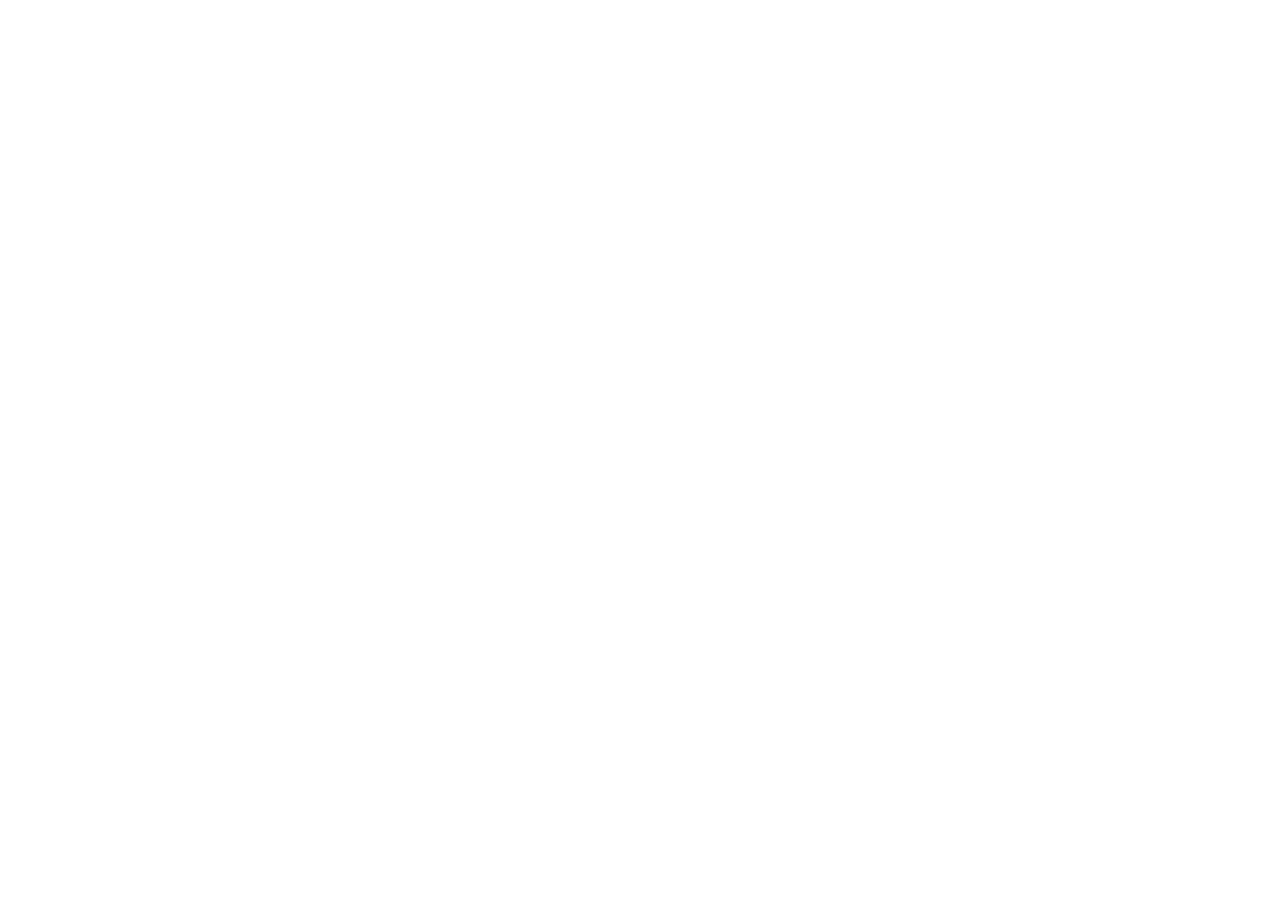
==== index.html @ 01ca28f3 "Criação do head" ====
<!DOCTYPE html>
<html lang="pt-br">
<head>
    <meta charset="UTF-8">
    <meta http-equiv="X-UA-Compatible" content="IE=edge">
    <meta name="viewport" content="width=device-width, initial-scale=1.0">
    <title>Home | Sthefany Alves</title>
</head>
<body>
    
</body>
</html>
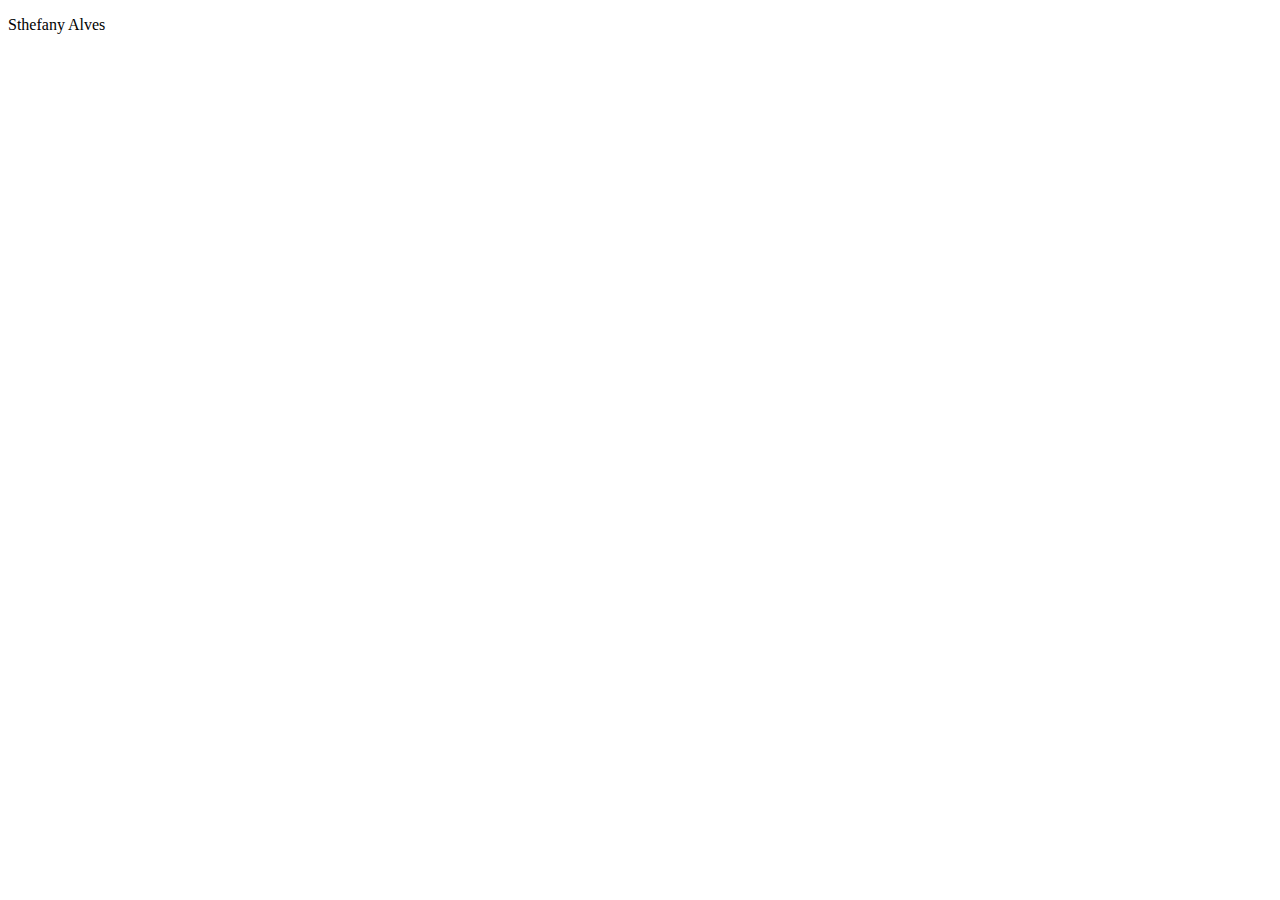
==== commit cfd0e21f: "Montando estrutura principal da página" ====
--- a/index.html
+++ b/index.html
@@ -6,7 +6,18 @@
     <meta name="viewport" content="width=device-width, initial-scale=1.0">
     <title>Home | Sthefany Alves</title>
 </head>
-<body>
-    
+<body class="corpo">
+    <header class="cabecalho">
+        <div class="cabecalho_icon">
+            <p class="icon">Sthefany Alves</p>
+        </div>
+        <div class="cabecalho_link"></div>
+    </header>
+    <main class="principal">
+
+    </main>
+    <footer class="rodape">
+        
+    </footer>
 </body>
 </html>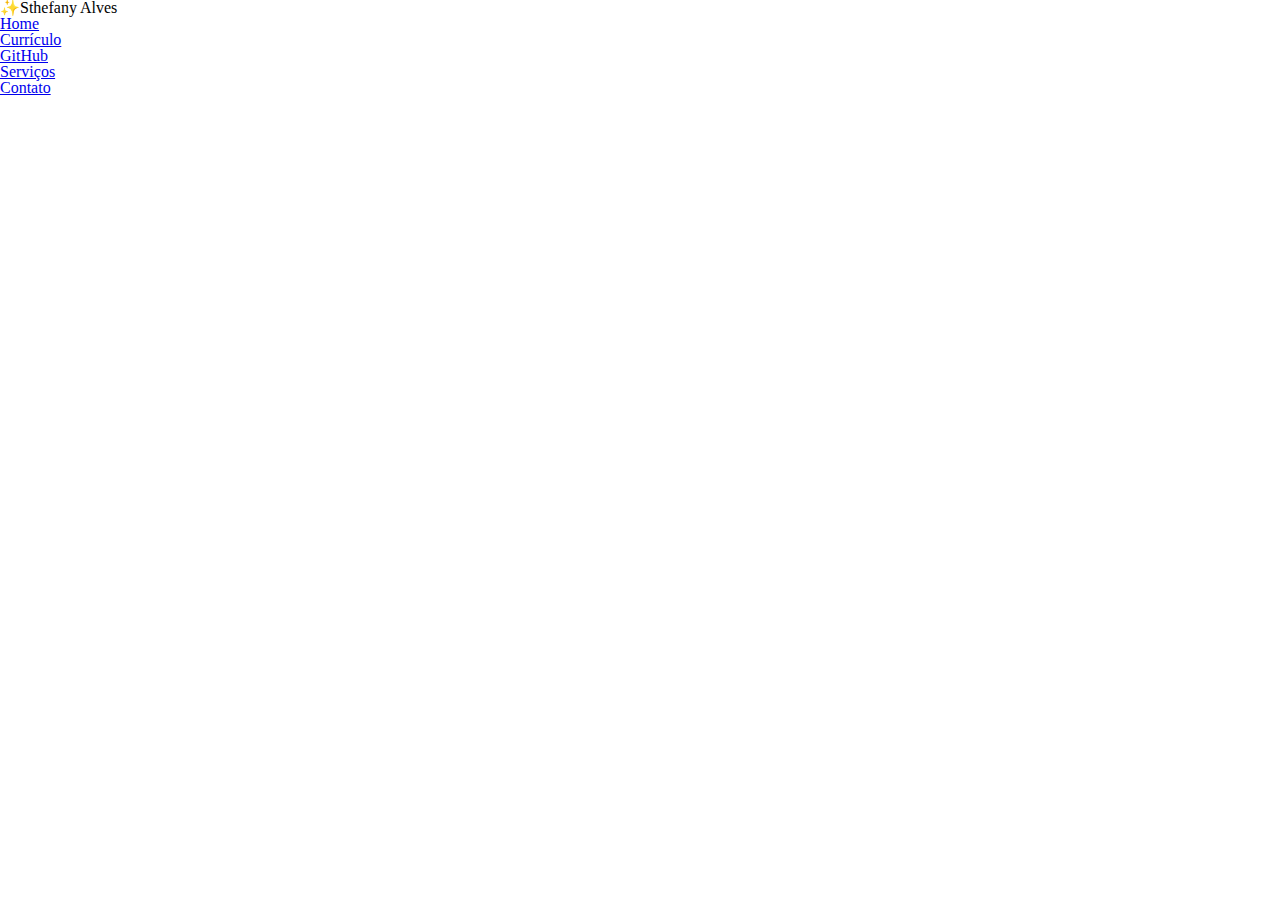
==== commit b3495135: "Adição dos links no cabeçalho" ====
--- a/index.html
+++ b/index.html
@@ -4,14 +4,22 @@
     <meta charset="UTF-8">
     <meta http-equiv="X-UA-Compatible" content="IE=edge">
     <meta name="viewport" content="width=device-width, initial-scale=1.0">
+    <link rel="stylesheet" href="./assets/css/header.css">
+    <link rel="stylesheet" href="./assets/css/reset.css">
     <title>Home | Sthefany Alves</title>
 </head>
 <body class="corpo">
     <header class="cabecalho">
         <div class="cabecalho_icon">
-            <p class="icon">Sthefany Alves</p>
+            <p class="icon">&#10024;Sthefany Alves</p>
         </div>
-        <div class="cabecalho_link"></div>
+        <div class="cabecalho_link">
+            <p><a href="#" class="links">Home</a></p>
+            <p><a href="#" class="links">Currículo</a></p>
+            <p><a href="#" class="links">GitHub</a></p>
+            <p><a href="#" class="links">Serviços</a></p>
+            <p><a href="#" class="links">Contato</a></p>
+        </div>
     </header>
     <main class="principal">
 
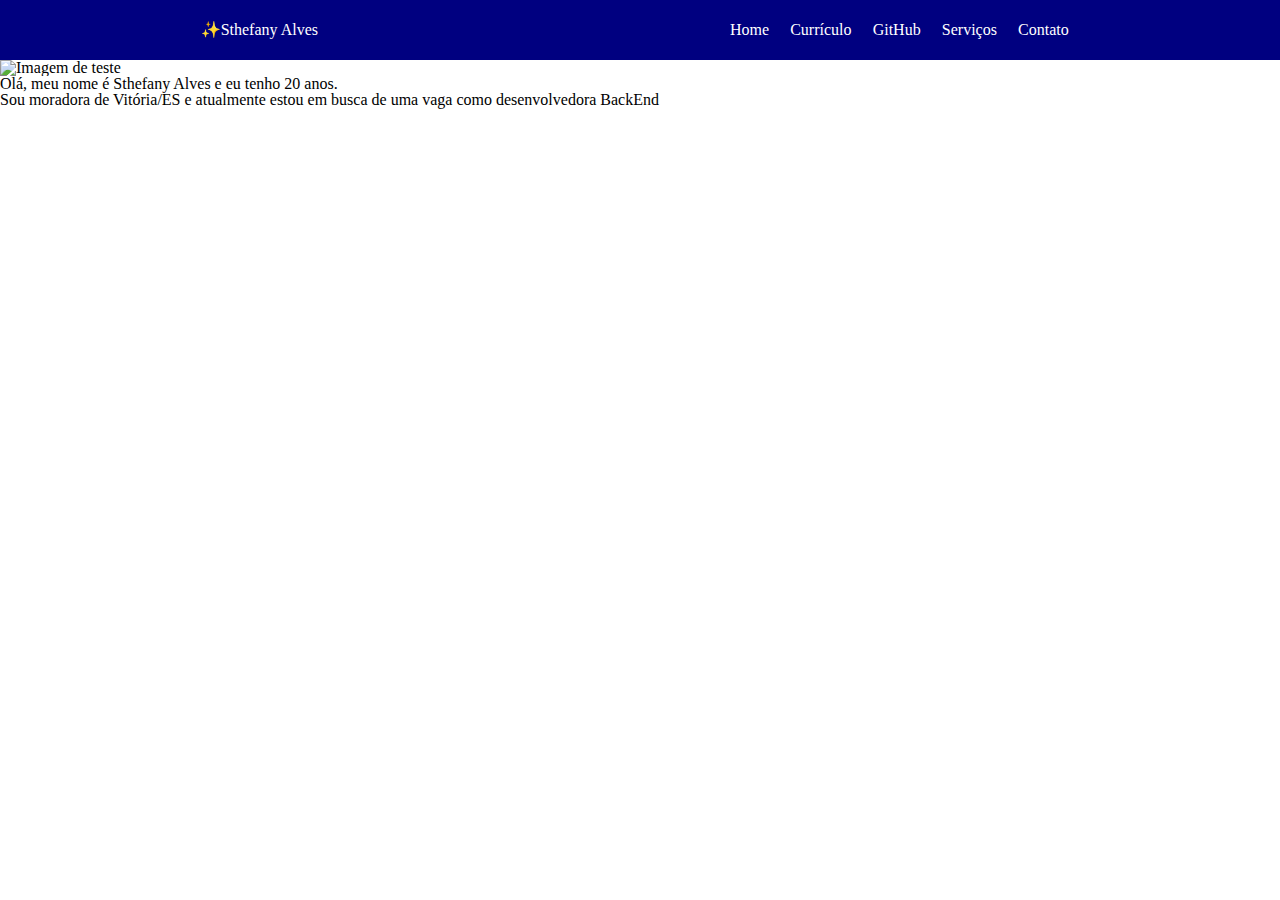
==== commit f138a94e: "Adição da primeira div com a imagem principal" ====
--- a/index.html
+++ b/index.html
@@ -5,6 +5,7 @@
     <meta http-equiv="X-UA-Compatible" content="IE=edge">
     <meta name="viewport" content="width=device-width, initial-scale=1.0">
     <link rel="stylesheet" href="./assets/css/header.css">
+    <link rel="stylesheet" href="./assets/css/index.css">
     <link rel="stylesheet" href="./assets/css/reset.css">
     <title>Home | Sthefany Alves</title>
 </head>
@@ -22,7 +23,18 @@
         </div>
     </header>
     <main class="principal">
-
+        <section class="dados">
+            <div class="container_historia">
+                <img src="./assets/img/icon.jfif" alt="Imagem de teste" class="principal_imagem">
+                <div class="historia_texto">
+                    <h1 class="historia">Olá, meu nome é Sthefany Alves e eu tenho 20 anos.</h1>
+                    <p class="p_historia">
+                        Sou moradora de Vitória/ES e atualmente estou em busca de uma vaga como desenvolvedora BackEnd
+                        </br>
+                    </p>
+                </div>
+            </div>
+        </section>
     </main>
     <footer class="rodape">
         
--- a/assets/css/header.css
+++ b/assets/css/header.css
@@ -0,0 +1,23 @@
+.cabecalho {
+    background: navy;
+    height: 60px;
+    display: flex;
+    justify-content: space-around;
+    align-items: center;
+    color: white;
+}
+
+.cabecalho_link {
+    display: flex;
+    justify-content: space-around;
+    width: 360px;
+}
+
+.links {
+    text-decoration: none;
+    color: white;
+}
+
+.links:hover {
+    color: red;
+}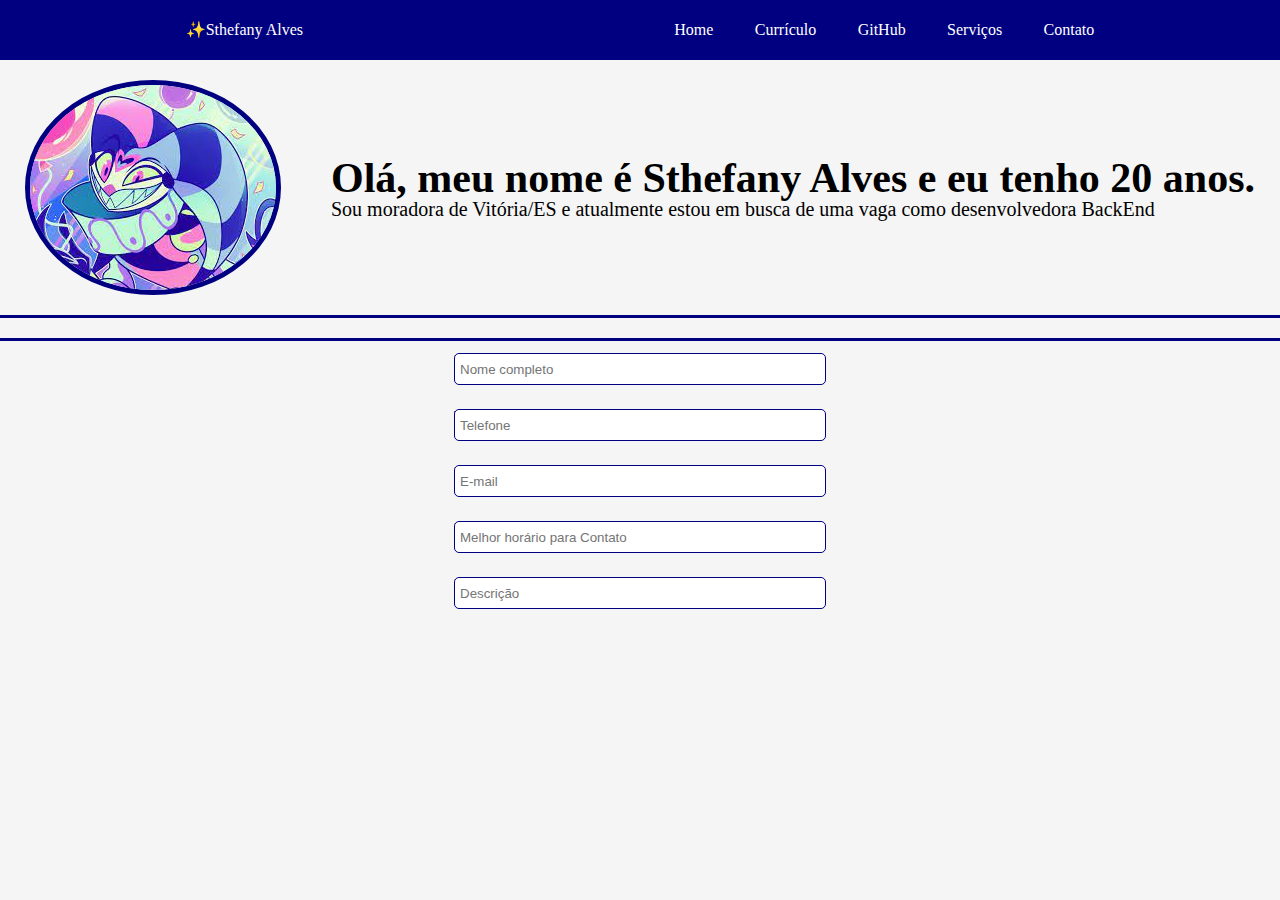
==== commit 3734864c: "Inicio da estilização do formulario" ====
--- a/index.html
+++ b/index.html
@@ -6,6 +6,7 @@
     <meta name="viewport" content="width=device-width, initial-scale=1.0">
     <link rel="stylesheet" href="./assets/css/header.css">
     <link rel="stylesheet" href="./assets/css/index.css">
+    <link rel="stylesheet" href="./assets/css/footer.css">
     <link rel="stylesheet" href="./assets/css/reset.css">
     <title>Home | Sthefany Alves</title>
 </head>
@@ -37,7 +38,52 @@
         </section>
     </main>
     <footer class="rodape">
-        
+        <form action="#" class="formulario">
+            <div class="container_input">
+                <input type="text" class="input" placeholder="Nome completo"
+                onfocus="this.placeholder=''"
+                onblur="this.placeholder='Nome completo'">
+                <label for="Nome completo" class="label">Nome completo</label>
+            </div>
+            <div class="container_input">
+                <input type="tel" class="input" placeholder="Telefone"
+                onfocus="this.placeholder=''"
+                onblur="this.placeholder='Telefone'">
+                <label for="Telefone" class="label">Telefone</label>
+            </div>
+            <div class="container_input">
+                <input type="email" class="input" placeholder="E-mail"
+                onfocus="this.placeholder=''"
+                onblur="this.placeholder='E-mail'">
+                <label for="E-mail" class="label">E-mail</label>
+            </div>
+            <!-- <div class="container_input">
+                <input type="radio" class="radio">
+                <label for="" class="label_radio">Pessoa Fisíca</label>
+                <input type="radio" class="radio">
+                <label for="" class="label_radio">Pessoa Jurídica</label>
+            </div> -->
+            <div class="container_input">
+                <input type="text" class="input" placeholder="Melhor horário para Contato"
+                onfocus="this.placeholder=''"
+                onblur="this.placeholder='Melhor horário para Contato'">
+                <label for="Melhor horário para Contato" class="label">Melhor horário para Contato</label>
+            </div>
+            <!-- <div class="container_input">
+                <label for="" class="label_radio">Serviço A</label>
+                <input type="radio" class="radio">
+                <label for="" class="label_radio">Serviço B</label>
+                <input type="radio" class="radio">
+                <label for="" class="label_radio">Serviço C</label>
+                <input type="radio" class="radio">
+            </div> -->
+            <div class="container_input">
+                <input type="text" class="input" placeholder="Descrição"
+                onfocus="this.placeholder=''"
+                onblur="this.placeholder='Descrição'">
+                <label for="Descrição" class="label">Descrição</label>
+            </div>
+        </form>
     </footer>
 </body>
 </html>--- a/assets/css/header.css
+++ b/assets/css/header.css
@@ -9,8 +9,8 @@
 
 .cabecalho_link {
     display: flex;
-    justify-content: space-around;
-    width: 360px;
+    justify-content: space-between;
+    width: 420px;
 }
 
 .links {
--- a/assets/css/index.css
+++ b/assets/css/index.css
@@ -0,0 +1,29 @@
+.corpo {
+    background: whitesmoke;
+}
+
+.principal {
+    padding: 20px 0;
+}
+
+.container_historia {
+    display: flex;
+    justify-content: space-around;
+    align-items: center;
+    padding: 0 0 20px 0;
+    border-bottom: 3px solid navy;
+}
+
+.principal_imagem {
+    border-radius: 100%;
+    border: 5px solid navy;
+}
+
+.historia {
+    font-weight: bold;
+    font-size: 42px;
+}
+
+.p_historia {
+    font-size: 20px;
+}--- a/assets/css/footer.css
+++ b/assets/css/footer.css
@@ -0,0 +1,44 @@
+.rodape {
+    border-top: 3px solid navy;
+    width: 100%;
+    margin: auto;
+    bottom: 0;
+    display: flex;
+    align-items: center;
+    flex-direction: column;
+}
+
+.formulario {
+    height: 280px;
+    display: flex;
+    flex-direction: column;
+    justify-content: space-around;
+}
+
+.container_input {
+    position: relative;
+}
+
+.input {
+    border-radius: 5px;
+    height: 30px;
+    width: 360px;
+    position: relative;
+    z-index: 2;
+    padding: 0 5px;
+    border: 1px solid navy;
+}
+
+.label {
+    position: absolute;
+    width: 150px;
+    outline: 0;
+    top: 0; bottom: 0; left: 0; right: 0;
+    font-size: 12px;
+    color: navy;
+}
+
+.input:focus + .label,
+.input:not(:placeholder-shown) + .label {
+    z-index: 2;
+}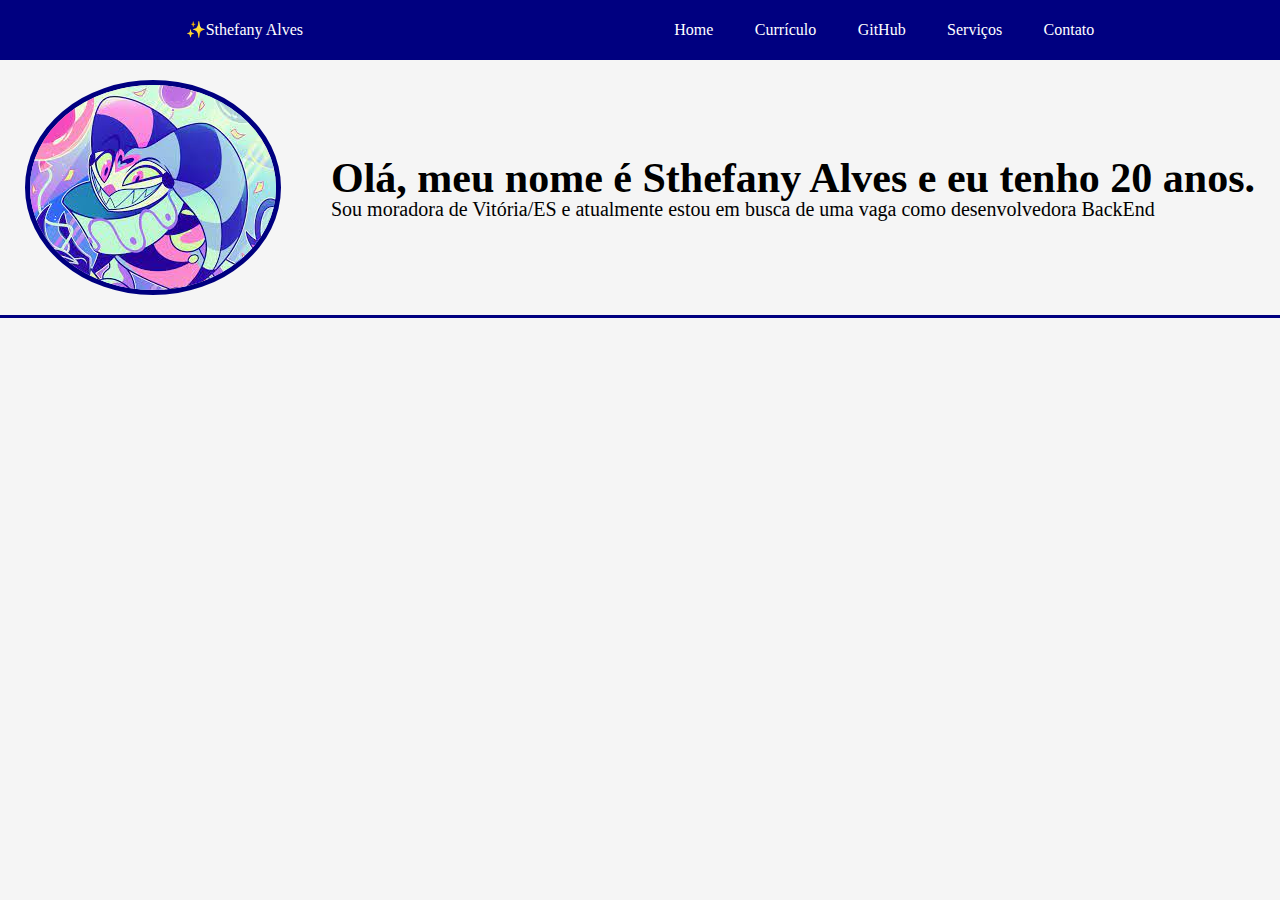
==== commit 82af9909: "Transferência do formulario para a pagina contato" ====
--- a/index.html
+++ b/index.html
@@ -20,7 +20,7 @@
             <p><a href="#" class="links">Currículo</a></p>
             <p><a href="#" class="links">GitHub</a></p>
             <p><a href="#" class="links">Serviços</a></p>
-            <p><a href="#" class="links">Contato</a></p>
+            <p><a href="./assets/html/contato.html" class="links">Contato</a></p>
         </div>
     </header>
     <main class="principal">
@@ -36,54 +36,12 @@
                 </div>
             </div>
         </section>
+        <section class="servicos">
+        </section>
+        <section class="github">
+        </section>
+        <section class="servicos">
+        </section>
     </main>
-    <footer class="rodape">
-        <form action="#" class="formulario">
-            <div class="container_input">
-                <input type="text" class="input" placeholder="Nome completo"
-                onfocus="this.placeholder=''"
-                onblur="this.placeholder='Nome completo'">
-                <label for="Nome completo" class="label">Nome completo</label>
-            </div>
-            <div class="container_input">
-                <input type="tel" class="input" placeholder="Telefone"
-                onfocus="this.placeholder=''"
-                onblur="this.placeholder='Telefone'">
-                <label for="Telefone" class="label">Telefone</label>
-            </div>
-            <div class="container_input">
-                <input type="email" class="input" placeholder="E-mail"
-                onfocus="this.placeholder=''"
-                onblur="this.placeholder='E-mail'">
-                <label for="E-mail" class="label">E-mail</label>
-            </div>
-            <!-- <div class="container_input">
-                <input type="radio" class="radio">
-                <label for="" class="label_radio">Pessoa Fisíca</label>
-                <input type="radio" class="radio">
-                <label for="" class="label_radio">Pessoa Jurídica</label>
-            </div> -->
-            <div class="container_input">
-                <input type="text" class="input" placeholder="Melhor horário para Contato"
-                onfocus="this.placeholder=''"
-                onblur="this.placeholder='Melhor horário para Contato'">
-                <label for="Melhor horário para Contato" class="label">Melhor horário para Contato</label>
-            </div>
-            <!-- <div class="container_input">
-                <label for="" class="label_radio">Serviço A</label>
-                <input type="radio" class="radio">
-                <label for="" class="label_radio">Serviço B</label>
-                <input type="radio" class="radio">
-                <label for="" class="label_radio">Serviço C</label>
-                <input type="radio" class="radio">
-            </div> -->
-            <div class="container_input">
-                <input type="text" class="input" placeholder="Descrição"
-                onfocus="this.placeholder=''"
-                onblur="this.placeholder='Descrição'">
-                <label for="Descrição" class="label">Descrição</label>
-            </div>
-        </form>
-    </footer>
 </body>
 </html>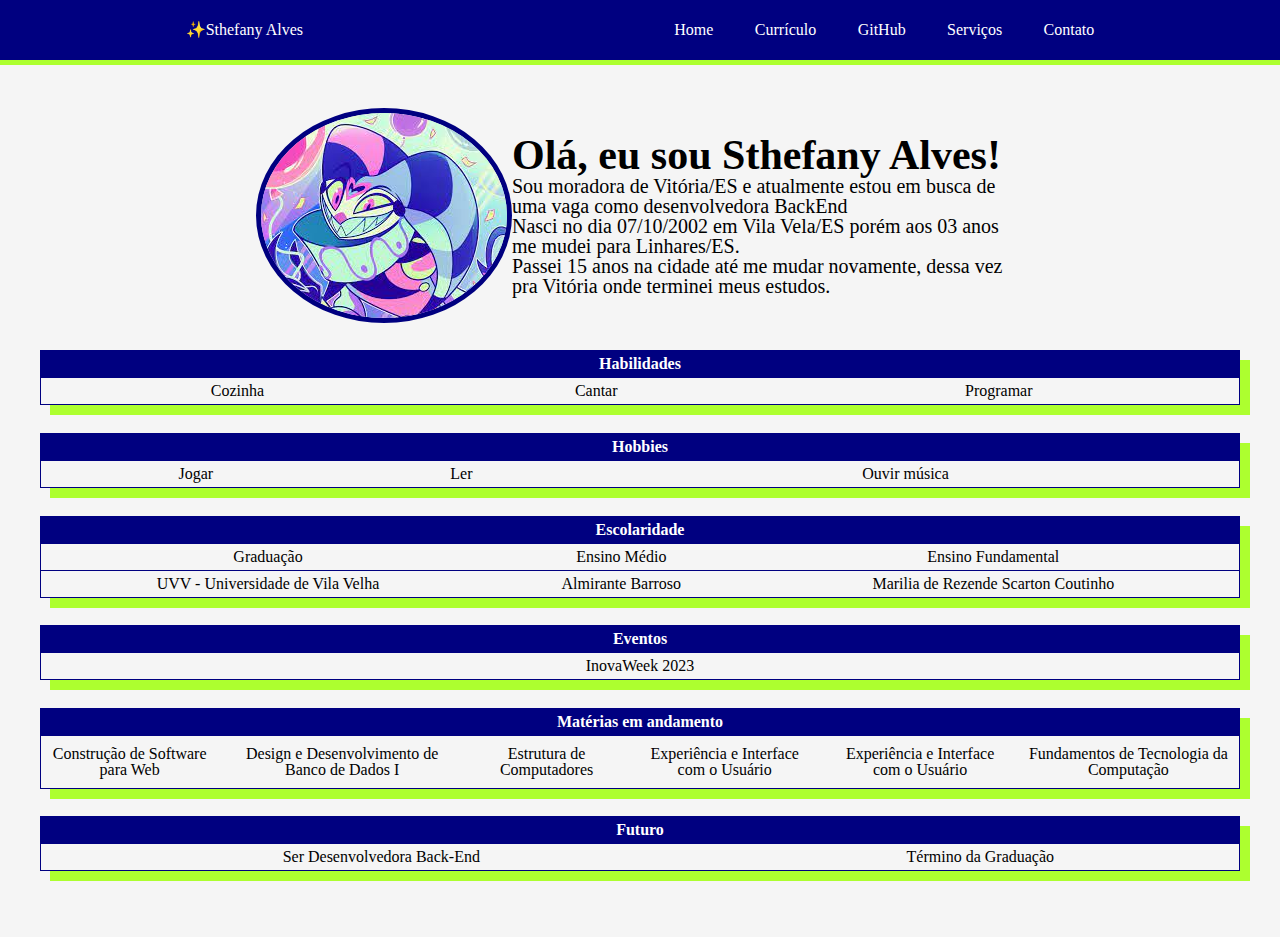
==== commit 807d01b4: "Final da organização do index" ====
--- a/index.html
+++ b/index.html
@@ -6,8 +6,8 @@
     <meta name="viewport" content="width=device-width, initial-scale=1.0">
     <link rel="stylesheet" href="./assets/css/header.css">
     <link rel="stylesheet" href="./assets/css/index.css">
-    <link rel="stylesheet" href="./assets/css/footer.css">
     <link rel="stylesheet" href="./assets/css/reset.css">
+    <link rel="stylesheet" href="./assets/css/responsivo.css">
     <title>Home | Sthefany Alves</title>
 </head>
 <body class="corpo">
@@ -16,10 +16,10 @@
             <p class="icon">&#10024;Sthefany Alves</p>
         </div>
         <div class="cabecalho_link">
-            <p><a href="#" class="links">Home</a></p>
-            <p><a href="#" class="links">Currículo</a></p>
-            <p><a href="#" class="links">GitHub</a></p>
-            <p><a href="#" class="links">Serviços</a></p>
+            <p><a href="./index.html" class="links">Home</a></p>
+            <p><a href="./assets/html/curriculo.html" class="links">Currículo</a></p>
+            <p><a href="./assets/html/github.html" class="links">GitHub</a></p>
+            <p><a href="./assets/html/servicos.html" class="links">Serviços</a></p>
             <p><a href="./assets/html/contato.html" class="links">Contato</a></p>
         </div>
     </header>
@@ -28,19 +28,117 @@
             <div class="container_historia">
                 <img src="./assets/img/icon.jfif" alt="Imagem de teste" class="principal_imagem">
                 <div class="historia_texto">
-                    <h1 class="historia">Olá, meu nome é Sthefany Alves e eu tenho 20 anos.</h1>
+                    <h1 class="historia">Olá, eu sou Sthefany Alves!</h1>
                     <p class="p_historia">
                         Sou moradora de Vitória/ES e atualmente estou em busca de uma vaga como desenvolvedora BackEnd
                         </br>
+                        Nasci no dia 07/10/2002 em Vila Vela/ES porém aos 03 anos me mudei para Linhares/ES.
+                        </br>
+                        Passei 15 anos na cidade até me mudar novamente, dessa vez pra Vitória onde terminei meus estudos.
                     </p>
                 </div>
             </div>
-        </section>
-        <section class="servicos">
-        </section>
-        <section class="github">
-        </section>
-        <section class="servicos">
+            <div class="conteiner_habilidade">
+                <table class="table">
+                    <thead>
+                        <tr>
+                            <th colspan="11">Habilidades</th>
+                        </tr>
+                    </thead>
+                    <tbody>
+                        <tr>
+                            <td>Cozinha</td>
+                            <td>Cantar</td>
+                            <td>Programar</td>
+                        </tr>
+                    </tbody>
+                </table>
+            </div>
+            <div class="container_hobbie">
+                <table class="table">
+                    <thead>
+                        <tr>
+                            <th colspan="11">Hobbies</th>
+                        </tr>
+                    </thead>
+                    <tbody>
+                        <tr>
+                            <td>Jogar</td>
+                            <td>Ler</td>
+                            <td>Ouvir música</td>
+                        </tr>
+                    </tbody>
+                </table>
+            </div>
+            <div class="container_escola">
+                <table class="table">
+                    <thead>
+                        <tr>
+                            <th colspan="11">Escolaridade</th>
+                        </tr>
+                    </thead>
+                    <tbody>
+                        <tr>
+                            <td>Graduação</td>
+                            <td>Ensino Médio</td>
+                            <td>Ensino Fundamental</td>
+                        </tr>
+                        <tr>
+                            <td>UVV - Universidade de Vila Velha</td>
+                            <td>Almirante Barroso</td>
+                            <td>Marilia de Rezende Scarton Coutinho</td>
+                        </tr>
+                    </tbody>
+                </table>
+            </div>
+            <div class="container_evento">
+                <table class="table">
+                    <thead>
+                        <tr>
+                            <th colspan="11">Eventos</th>
+                        </tr>
+                    </thead>
+                    <tbody>
+                        <tr>
+                            <td>InovaWeek 2023</td>
+                        </tr>
+                    </tbody>
+                </table>
+            </div>
+            <div class="container_materia">
+                <table class="table">
+                    <thead>
+                        <tr>
+                            <th colspan="11">Matérias em andamento</th>
+                        </tr>
+                    </thead>
+                    <tbody>
+                        <tr>
+                            <td>Construção de Software para Web</td>
+                            <td>Design e Desenvolvimento de Banco de Dados I</td>
+                            <td>Estrutura de Computadores</td>
+                            <td>Experiência e Interface com o Usuário</td>
+                            <td>Experiência e Interface com o Usuário</td>
+                            <td>Fundamentos de Tecnologia da Computação</td>
+                        </tr>
+                    </tbody>
+                </table>
+            </div>
+            <div class="container_futuro">
+                <table class="table">
+                    <thead>
+                        <tr>
+                            <th colspan="11">Futuro</th>
+                        </tr>
+                    </thead>
+                    <tbody>
+                        <tr>
+                            <td>Ser Desenvolvedora Back-End</td>
+                            <td>Término da Graduação</td>
+                        </tr>
+                    </tbody>
+                </table>
+            </div>
         </section>
     </main>
 </body>
--- a/assets/css/header.css
+++ b/assets/css/header.css
@@ -5,6 +5,7 @@
     justify-content: space-around;
     align-items: center;
     color: white;
+    box-shadow: 0 5px greenyellow;
 }
 
 .cabecalho_link {
@@ -19,5 +20,9 @@
 }
 
 .links:hover {
-    color: red;
+    color: greenyellow;
+}
+
+body {
+    background: #F5F5F5;
 }--- a/assets/css/index.css
+++ b/assets/css/index.css
@@ -1,17 +1,21 @@
-.corpo {
-    background: whitesmoke;
+.principal {
+    padding: 20px 0;
+    height: 93vh;
 }
 
-.principal {
-    padding: 20px 0;
+.dados {
+    height: 91vh;
+    display: flex;
+    flex-direction: column;
+    justify-content: space-evenly;
+    align-items: center;
 }
 
 .container_historia {
     display: flex;
-    justify-content: space-around;
     align-items: center;
-    padding: 0 0 20px 0;
-    border-bottom: 3px solid navy;
+    width: 60vw;
+    justify-content: space-between;
 }
 
 .principal_imagem {
@@ -26,4 +30,35 @@
 
 .p_historia {
     font-size: 20px;
+}
+
+table {
+    box-shadow: 10px 10px greenyellow;
+}
+
+table, thead {
+    border: 1px solid navy;
+    width: 1200px;
+}
+
+thead {
+    background: navy;
+    color: white;
+}
+
+tr {
+    border: 1px solid navy;
+}
+
+td, th {
+    padding: 5px;
+}
+
+td {
+    text-align: center;
+    vertical-align: middle;
+}
+
+.container_materia td {
+    padding: 10px;
 }